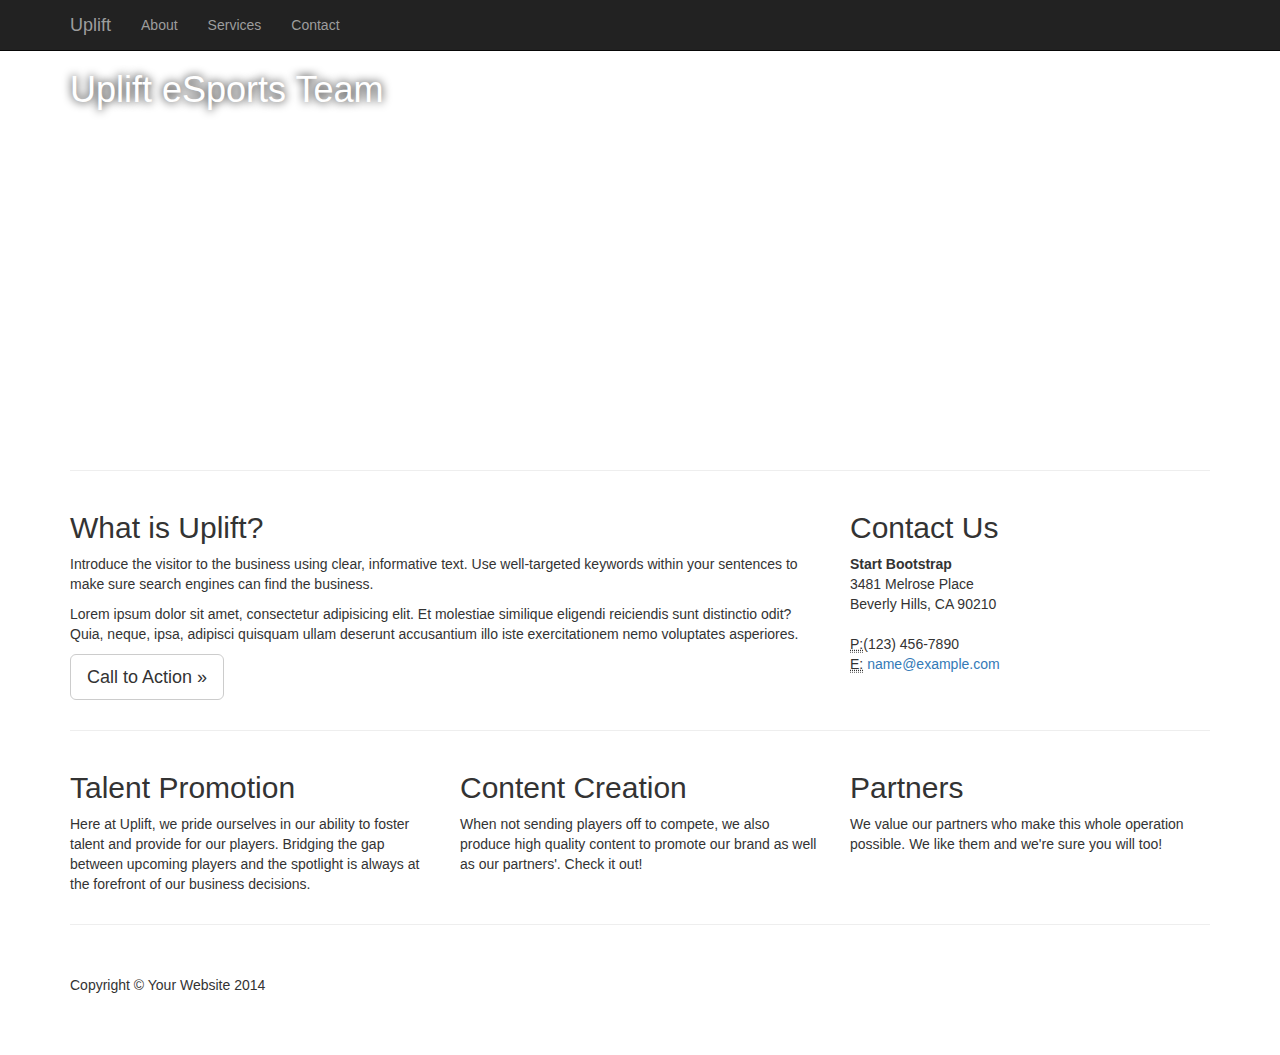
==== index.html @ 627ba526 "Update index.html" ====
<!DOCTYPE html>
<html lang="en">

<head>

    <meta charset="utf-8">
    <meta http-equiv="X-UA-Compatible" content="IE=edge">
    <meta name="viewport" content="width=device-width, initial-scale=1">
    <meta name="description" content="">
    <meta name="author" content="">

    <title>Business Frontpage - Start Bootstrap Template</title>

    <!-- Bootstrap Core CSS -->
    <link href="css/bootstrap.min.css" rel="stylesheet">

    <!-- Custom CSS -->
    <link href="css/business-frontpage.css" rel="stylesheet">

    <!-- HTML5 Shim and Respond.js IE8 support of HTML5 elements and media queries -->
    <!-- WARNING: Respond.js doesn't work if you view the page via file:// -->
    <!--[if lt IE 9]>
        <script src="https://oss.maxcdn.com/libs/html5shiv/3.7.0/html5shiv.js"></script>
        <script src="https://oss.maxcdn.com/libs/respond.js/1.4.2/respond.min.js"></script>
    <![endif]-->

</head>

<body>

    <!-- Navigation -->
    <nav class="navbar navbar-inverse navbar-fixed-top" role="navigation">
        <div class="container">
            <!-- Brand and toggle get grouped for better mobile display -->
            <div class="navbar-header">
                <button type="button" class="navbar-toggle" data-toggle="collapse" data-target="#bs-example-navbar-collapse-1">
                    <span class="sr-only">Toggle navigation</span>
                    <span class="icon-bar"></span>
                    <span class="icon-bar"></span>
                    <span class="icon-bar"></span>
                </button>
                <a class="navbar-brand" href="#">Uplift</a>
            </div>
            <!-- Collect the nav links, forms, and other content for toggling -->
            <div class="collapse navbar-collapse" id="bs-example-navbar-collapse-1">
                <ul class="nav navbar-nav">
                    <li>
                        <a href="#">About</a>
                    </li>
                    <li>
                        <a href="#">Services</a>
                    </li>
                    <li>
                        <a href="#">Contact</a>
                    </li>
                </ul>
            </div>
            <!-- /.navbar-collapse -->
        </div>
        <!-- /.container -->
    </nav>

    <!-- Image Background Page Header -->
    <!-- Note: The background image is set within the business-casual.css file. -->
    <header class="business-header">
        <div class="container">
            <div class="row">
                <div class="col-lg-12">
                    <h1 class="tagline">Uplift eSports Team</h1>
                </div>
            </div>
        </div>
    </header>

    <!-- Page Content -->
    <div class="container">

        <hr>

        <div class="row">
            <div class="col-sm-8">
                <h2>What is Uplift?</h2>
                <p>Introduce the visitor to the business using clear, informative text. Use well-targeted keywords within your sentences to make sure search engines can find the business.</p>
                <p>Lorem ipsum dolor sit amet, consectetur adipisicing elit. Et molestiae similique eligendi reiciendis sunt distinctio odit? Quia, neque, ipsa, adipisci quisquam ullam deserunt accusantium illo iste exercitationem nemo voluptates asperiores.</p>
                <p>
                    <a class="btn btn-default btn-lg" href="#">Call to Action &raquo;</a>
                </p>
            </div>
            <div class="col-sm-4">
                <h2>Contact Us</h2>
                <address>
                    <strong>Start Bootstrap</strong>
                    <br>3481 Melrose Place
                    <br>Beverly Hills, CA 90210
                    <br>
                </address>
                <address>
                    <abbr title="Phone">P:</abbr>(123) 456-7890
                    <br>
                    <abbr title="Email">E:</abbr> <a href="mailto:#">name@example.com</a>
                </address>
            </div>
        </div>
        <!-- /.row -->

        <hr>

        <div class="row">
            <div class="col-sm-4">
                <img class="img-circle img-responsive img-center" src="https://goo.gl/photos/owxhGmyiVTEDUtYR6" alt="">
                <h2>Talent Promotion</h2>
                <p>Here at Uplift, we pride ourselves in our ability to foster talent and provide for our players. Bridging the gap between upcoming players and the spotlight is always at the forefront of our business decisions. </p>
            </div>
            <div class="col-sm-4">
                <img class="img-circle img-responsive img-center" src="http://i.imgur.com/xXhdRku.png" alt="">
                <h2>Content Creation</h2>
                <p>When not sending players off to compete, we also produce high quality content to promote our brand as well as our partners'. Check it out! </p>
            </div>
            <div class="col-sm-4">
                <img class="img-circle img-responsive img-center" src="https://goo.gl/photos/pe4Jek5MZZZxxBf4A" alt="">
                <h2>Partners</h2>
                <p>We value our partners who make this whole operation possible. We like them and we're sure you will too!</p>
            </div>
        </div>
        <!-- /.row -->

        <hr>

        <!-- Footer -->
        <footer>
            <div class="row">
                <div class="col-lg-12">
                    <p>Copyright &copy; Your Website 2014</p>
                </div>
            </div>
            <!-- /.row -->
        </footer>

    </div>
    <!-- /.container -->

    <!-- jQuery -->
    <script src="js/jquery.js"></script>

    <!-- Bootstrap Core JavaScript -->
    <script src="js/bootstrap.min.js"></script>

</body>

</html>
---- css/business-frontpage.css ----
/*!
 * Start Bootstrap - Business Frontpage HTML Template (http://startbootstrap.com)
 * Code licensed under the Apache License v2.0.
 * For details, see http://www.apache.org/licenses/LICENSE-2.0.
 */

body {
    padding-top: 50px; /* Required padding for .navbar-fixed-top. Remove if using .navbar-static-top. Change if height of navigation changes. */
}

/* Header Image Background - Change the URL below to your image path (example: ../images/background.jpg) */

.business-header {
    height: 400px;
    background: url('http://i.imgur.com/O0wEHkf.jpg') center center no-repeat scroll;
    -webkit-background-size: cover;
    -moz-background-size: cover;
    background-size: cover;
    -o-background-size: cover;
}

/* Customize the text color and shadow color and to optimize text legibility. */

.tagline {
    text-shadow: 0 0 10px #000;
    color: #fff;
}

.img-center {
    margin: 0 auto;
}

footer {
    margin: 50px 0;
}
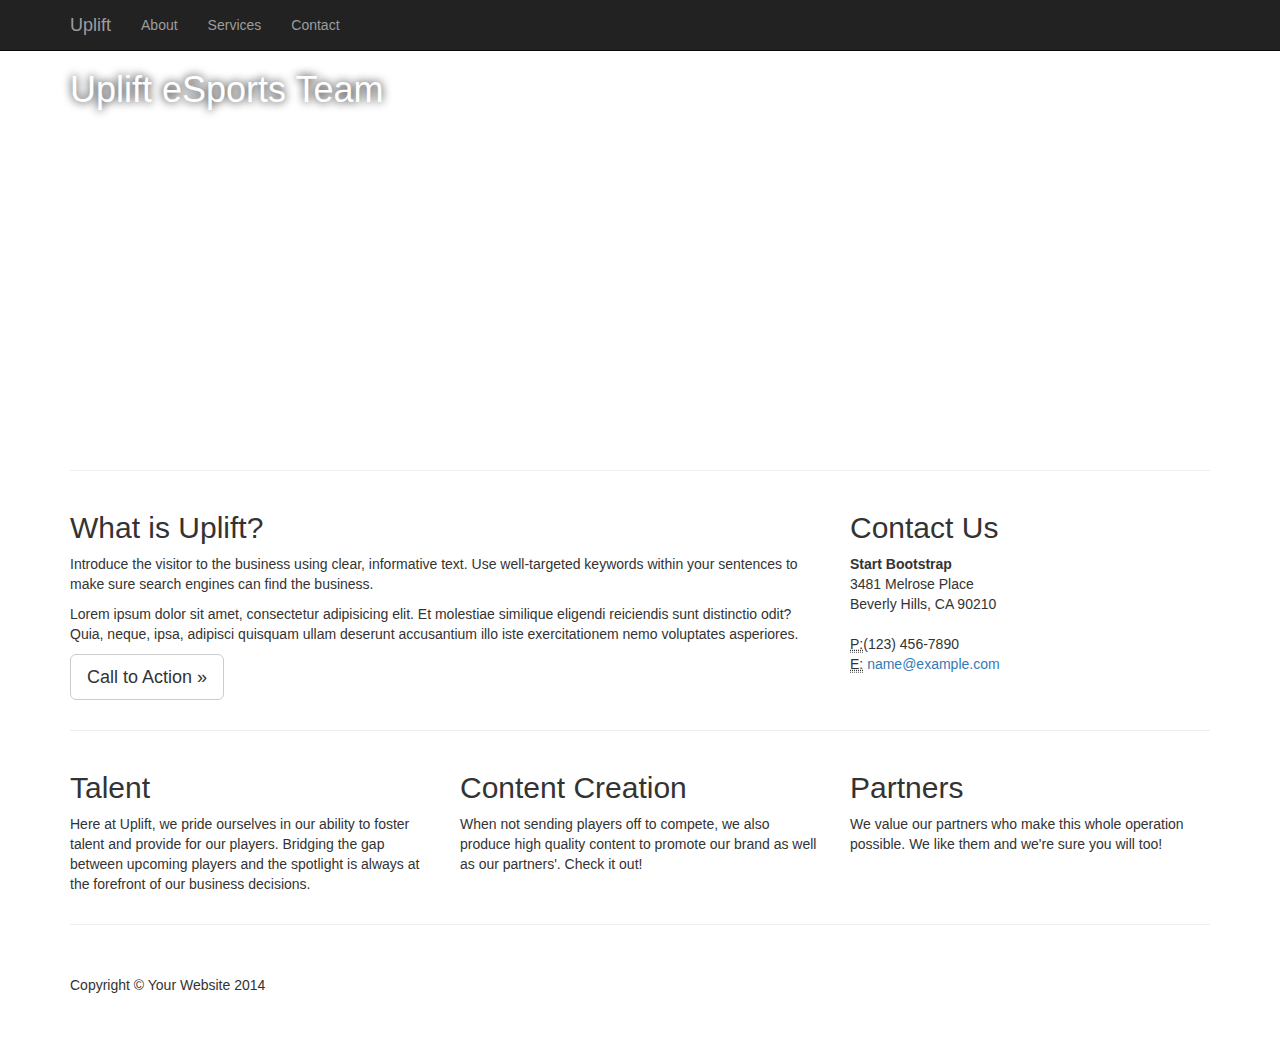
==== commit f7ebb5b2: "Update index.html" ====
--- a/index.html
+++ b/index.html
@@ -107,8 +107,8 @@
 
         <div class="row">
             <div class="col-sm-4">
-                <img class="img-circle img-responsive img-center" src="https://goo.gl/photos/owxhGmyiVTEDUtYR6" alt="">
-                <h2>Talent Promotion</h2>
+                <img class="img-circle img-responsive img-center" src="http://deffe.com/images/2015/09/02/Untitled-1.jpg" alt="">
+                <h2>Talent</h2>
                 <p>Here at Uplift, we pride ourselves in our ability to foster talent and provide for our players. Bridging the gap between upcoming players and the spotlight is always at the forefront of our business decisions. </p>
             </div>
             <div class="col-sm-4">
@@ -117,7 +117,8 @@
                 <p>When not sending players off to compete, we also produce high quality content to promote our brand as well as our partners'. Check it out! </p>
             </div>
             <div class="col-sm-4">
-                <img class="img-circle img-responsive img-center" src="https://goo.gl/photos/pe4Jek5MZZZxxBf4A" alt="">
+                <img class="img-circle img-responsive img-center" src="http://deffe.com/images/2015/09/02/Untitled-1.png
+" alt="">
                 <h2>Partners</h2>
                 <p>We value our partners who make this whole operation possible. We like them and we're sure you will too!</p>
             </div>
--- a/css/business-frontpage.css
+++ b/css/business-frontpage.css
@@ -12,7 +12,7 @@
 
 .business-header {
     height: 400px;
-    background: url('http://i.imgur.com/O0wEHkf.jpg') center center no-repeat scroll;
+    background: url('http://deffe.com/images/2015/09/02/Untitled-3.png') center center no-repeat scroll;
     -webkit-background-size: cover;
     -moz-background-size: cover;
     background-size: cover;
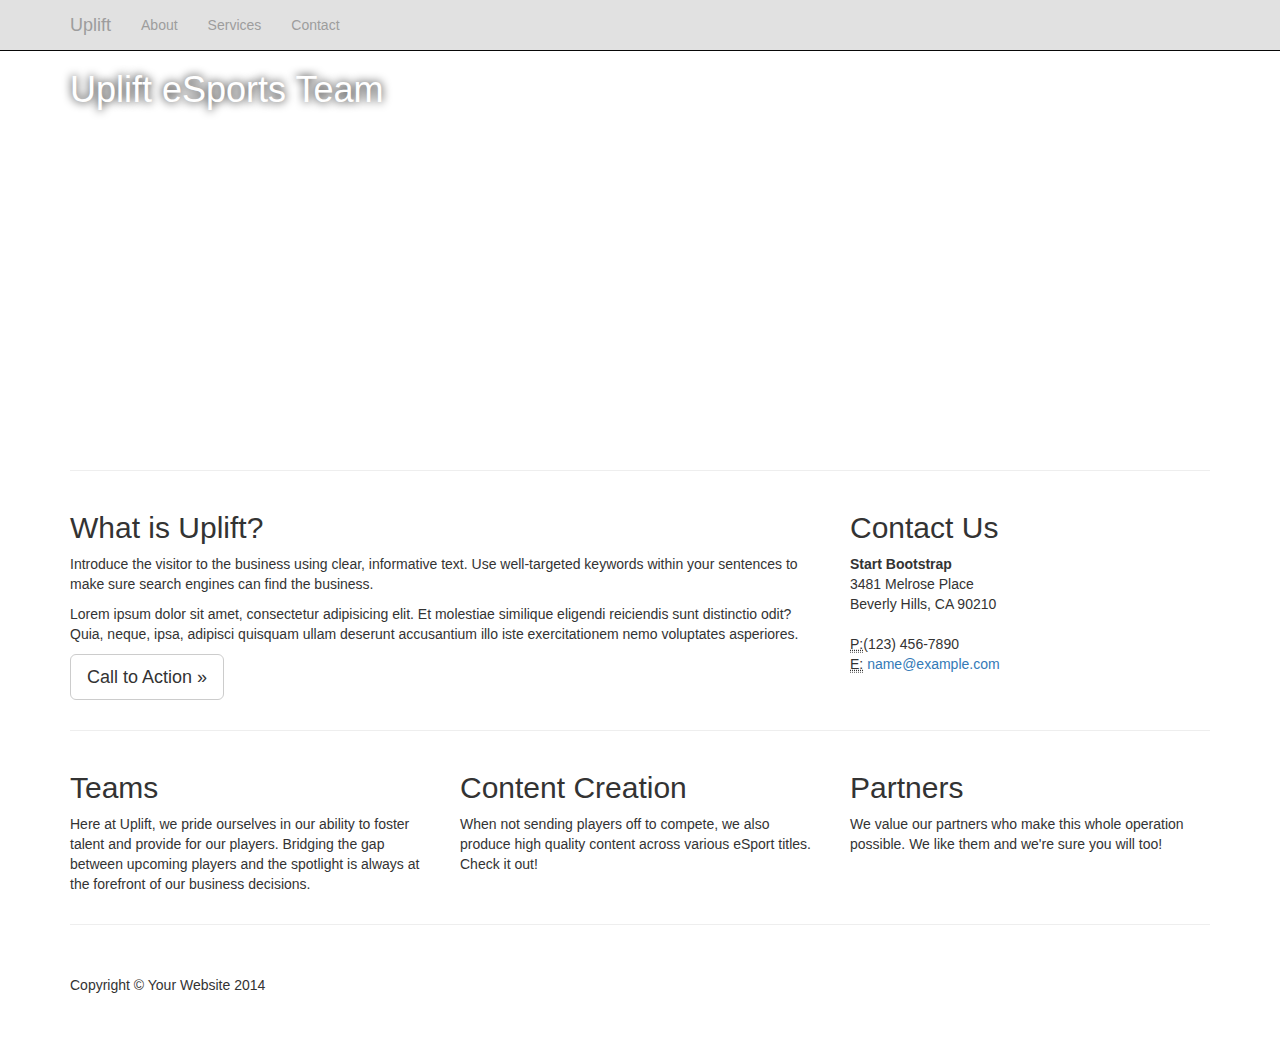
==== commit 2dd26885: "Change index to use bootstrap.css instead of .min version" ====
--- a/index.html
+++ b/index.html
@@ -12,7 +12,7 @@
     <title>Business Frontpage - Start Bootstrap Template</title>
 
     <!-- Bootstrap Core CSS -->
-    <link href="css/bootstrap.min.css" rel="stylesheet">
+    <link href="css/bootstrap.css" rel="stylesheet">
 
     <!-- Custom CSS -->
     <link href="css/business-frontpage.css" rel="stylesheet">
@@ -39,19 +39,19 @@
                     <span class="icon-bar"></span>
                     <span class="icon-bar"></span>
                 </button>
-                <a class="navbar-brand" href="#">Uplift</a>
+                <a class="navbar-brand" href="index.html">Uplift</a>
             </div>
             <!-- Collect the nav links, forms, and other content for toggling -->
             <div class="collapse navbar-collapse" id="bs-example-navbar-collapse-1">
                 <ul class="nav navbar-nav">
                     <li>
-                        <a href="#">About</a>
+                        <a href="about.html">About</a>
                     </li>
                     <li>
-                        <a href="#">Services</a>
+                        <a href="services.html">Services</a>
                     </li>
                     <li>
-                        <a href="#">Contact</a>
+                        <a href="contact.html">Contact</a>
                     </li>
                 </ul>
             </div>
@@ -108,13 +108,13 @@
         <div class="row">
             <div class="col-sm-4">
                 <img class="img-circle img-responsive img-center" src="http://deffe.com/images/2015/09/02/Untitled-1.jpg" alt="">
-                <h2>Talent</h2>
+                <h2>Teams</h2>
                 <p>Here at Uplift, we pride ourselves in our ability to foster talent and provide for our players. Bridging the gap between upcoming players and the spotlight is always at the forefront of our business decisions. </p>
             </div>
             <div class="col-sm-4">
                 <img class="img-circle img-responsive img-center" src="http://i.imgur.com/xXhdRku.png" alt="">
                 <h2>Content Creation</h2>
-                <p>When not sending players off to compete, we also produce high quality content to promote our brand as well as our partners'. Check it out! </p>
+                <p>When not sending players off to compete, we also produce high quality content across various eSport titles. Check it out! </p>
             </div>
             <div class="col-sm-4">
                 <img class="img-circle img-responsive img-center" src="http://deffe.com/images/2015/09/02/Untitled-1.png
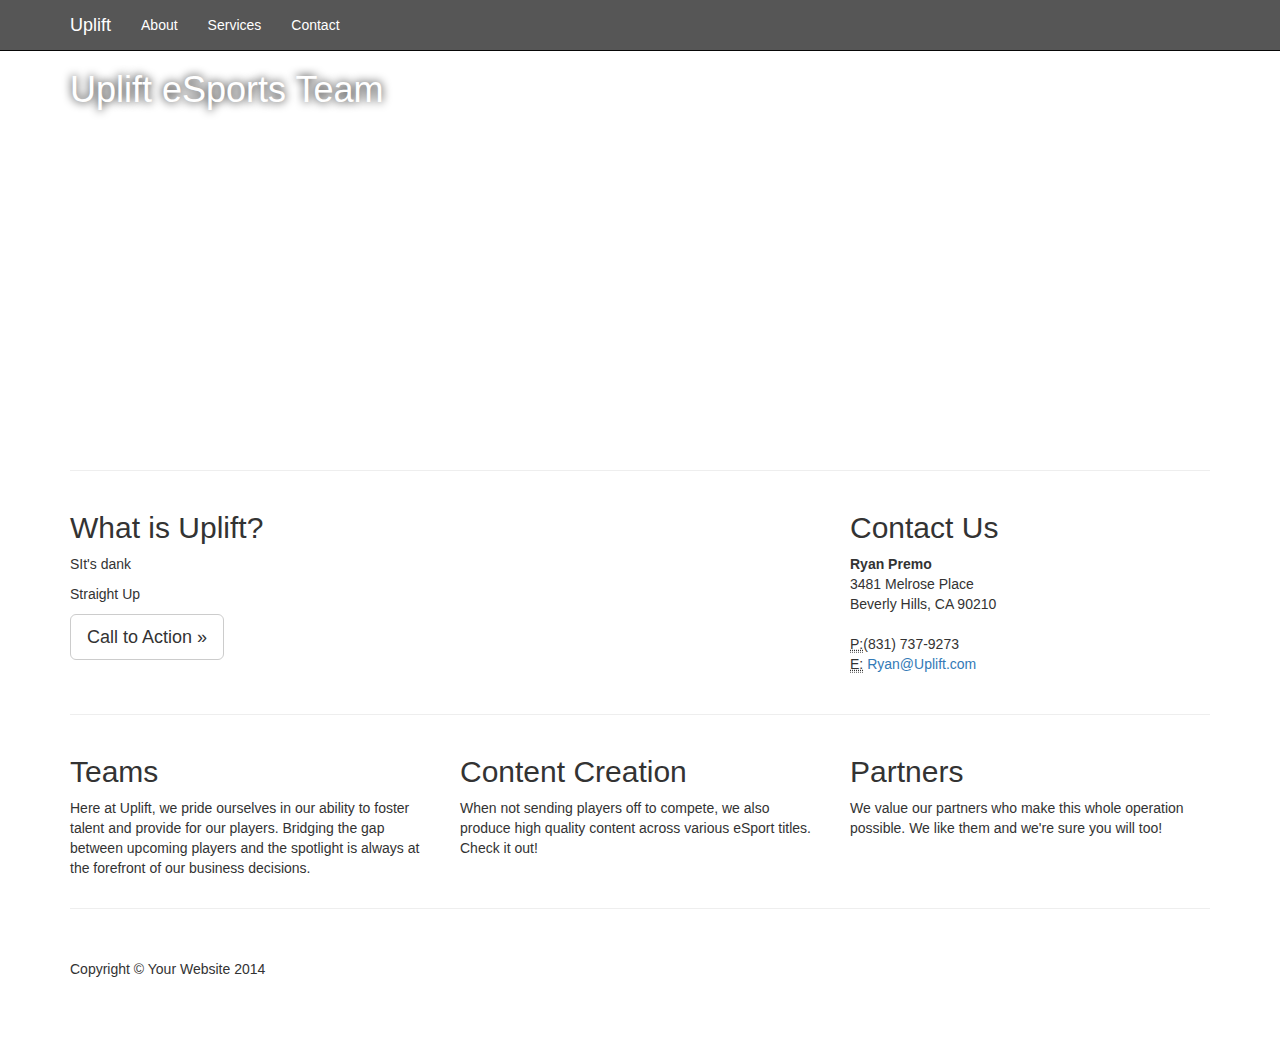
==== commit 2a21dd85: "Update index.html" ====
--- a/index.html
+++ b/index.html
@@ -80,8 +80,8 @@
         <div class="row">
             <div class="col-sm-8">
                 <h2>What is Uplift?</h2>
-                <p>Introduce the visitor to the business using clear, informative text. Use well-targeted keywords within your sentences to make sure search engines can find the business.</p>
-                <p>Lorem ipsum dolor sit amet, consectetur adipisicing elit. Et molestiae similique eligendi reiciendis sunt distinctio odit? Quia, neque, ipsa, adipisci quisquam ullam deserunt accusantium illo iste exercitationem nemo voluptates asperiores.</p>
+                <p>SIt's dank</p>
+                <p>Straight Up</p>
                 <p>
                     <a class="btn btn-default btn-lg" href="#">Call to Action &raquo;</a>
                 </p>
@@ -89,15 +89,15 @@
             <div class="col-sm-4">
                 <h2>Contact Us</h2>
                 <address>
-                    <strong>Start Bootstrap</strong>
+                    <strong>Ryan Premo</strong>
                     <br>3481 Melrose Place
                     <br>Beverly Hills, CA 90210
                     <br>
                 </address>
                 <address>
-                    <abbr title="Phone">P:</abbr>(123) 456-7890
+                    <abbr title="Phone">P:</abbr>(831) 737-9273
                     <br>
-                    <abbr title="Email">E:</abbr> <a href="mailto:#">name@example.com</a>
+                    <abbr title="Email">E:</abbr> <a href="mailto:#">Ryan@Uplift.com</a>
                 </address>
             </div>
         </div>
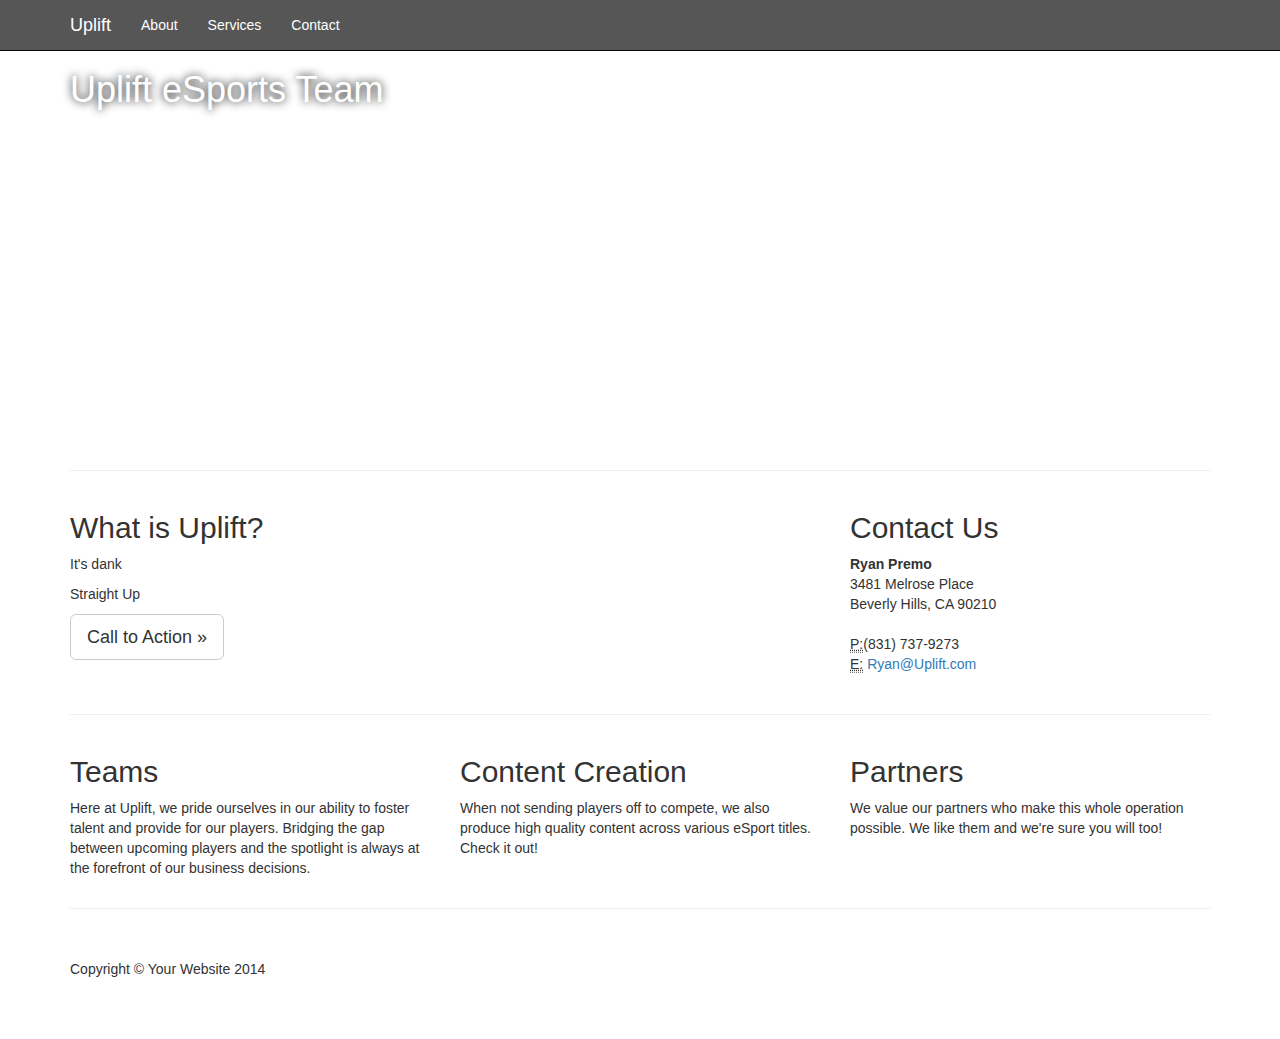
==== commit ab5b359f: "Update index.html" ====
--- a/index.html
+++ b/index.html
@@ -80,7 +80,7 @@
         <div class="row">
             <div class="col-sm-8">
                 <h2>What is Uplift?</h2>
-                <p>SIt's dank</p>
+                <p>It's dank</p>
                 <p>Straight Up</p>
                 <p>
                     <a class="btn btn-default btn-lg" href="#">Call to Action &raquo;</a>
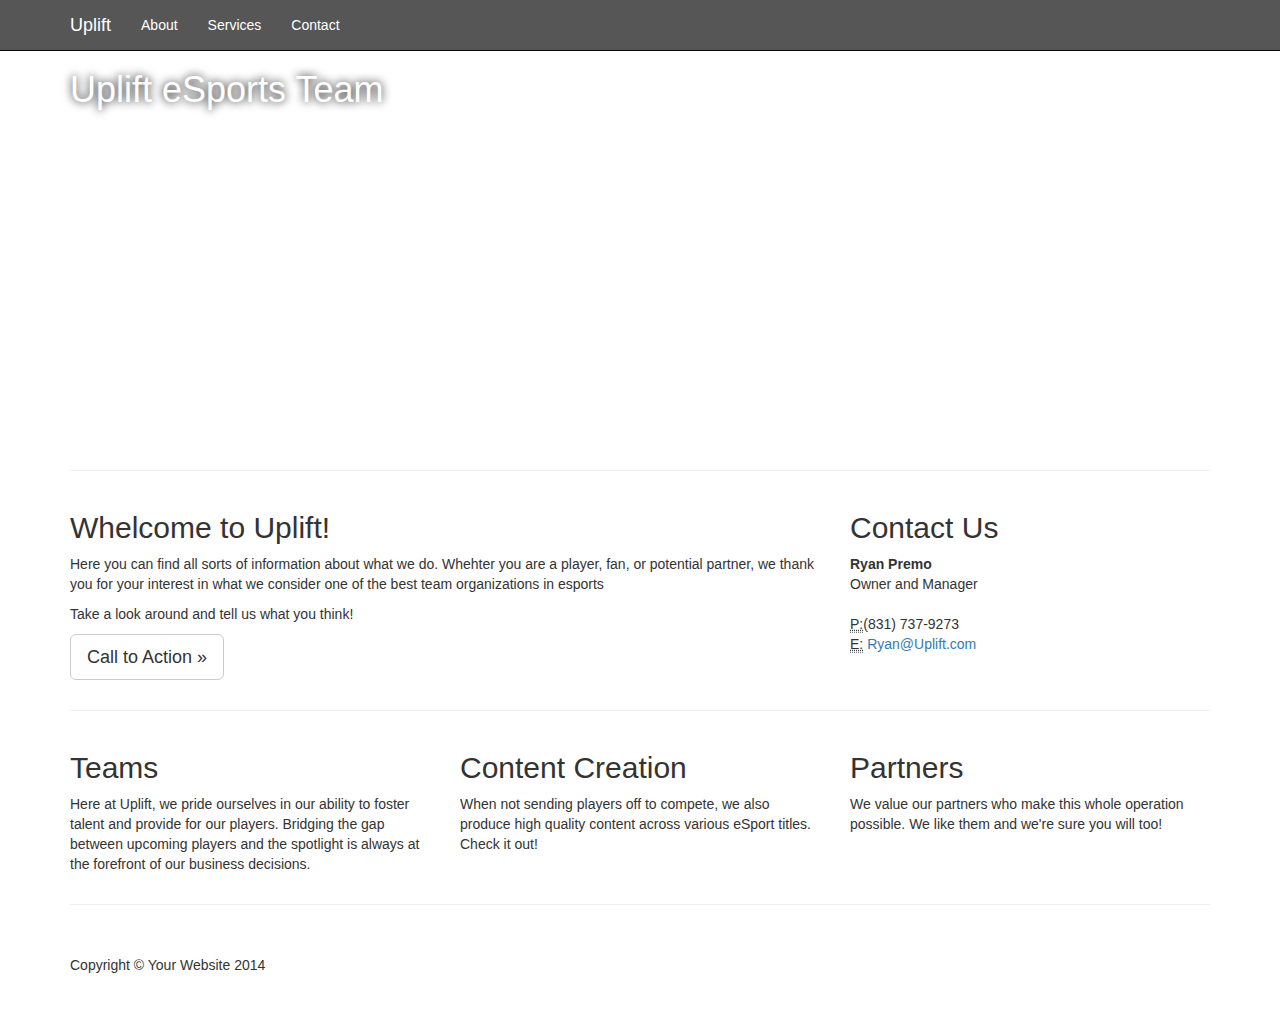
==== commit 9197fd35: "Update index.html" ====
--- a/index.html
+++ b/index.html
@@ -79,9 +79,9 @@
 
         <div class="row">
             <div class="col-sm-8">
-                <h2>What is Uplift?</h2>
-                <p>It's dank</p>
-                <p>Straight Up</p>
+                <h2>Whelcome to Uplift!</h2>
+                <p>Here you can find all sorts of information about what we do. Whehter you are a player, fan, or potential partner, we thank you for your interest in what we consider one of the best team organizations in esports</p>
+                <p>Take a look around and tell us what you think!</p>
                 <p>
                     <a class="btn btn-default btn-lg" href="#">Call to Action &raquo;</a>
                 </p>
@@ -90,9 +90,7 @@
                 <h2>Contact Us</h2>
                 <address>
                     <strong>Ryan Premo</strong>
-                    <br>3481 Melrose Place
-                    <br>Beverly Hills, CA 90210
-                    <br>
+                    <br>Owner and Manager
                 </address>
                 <address>
                     <abbr title="Phone">P:</abbr>(831) 737-9273
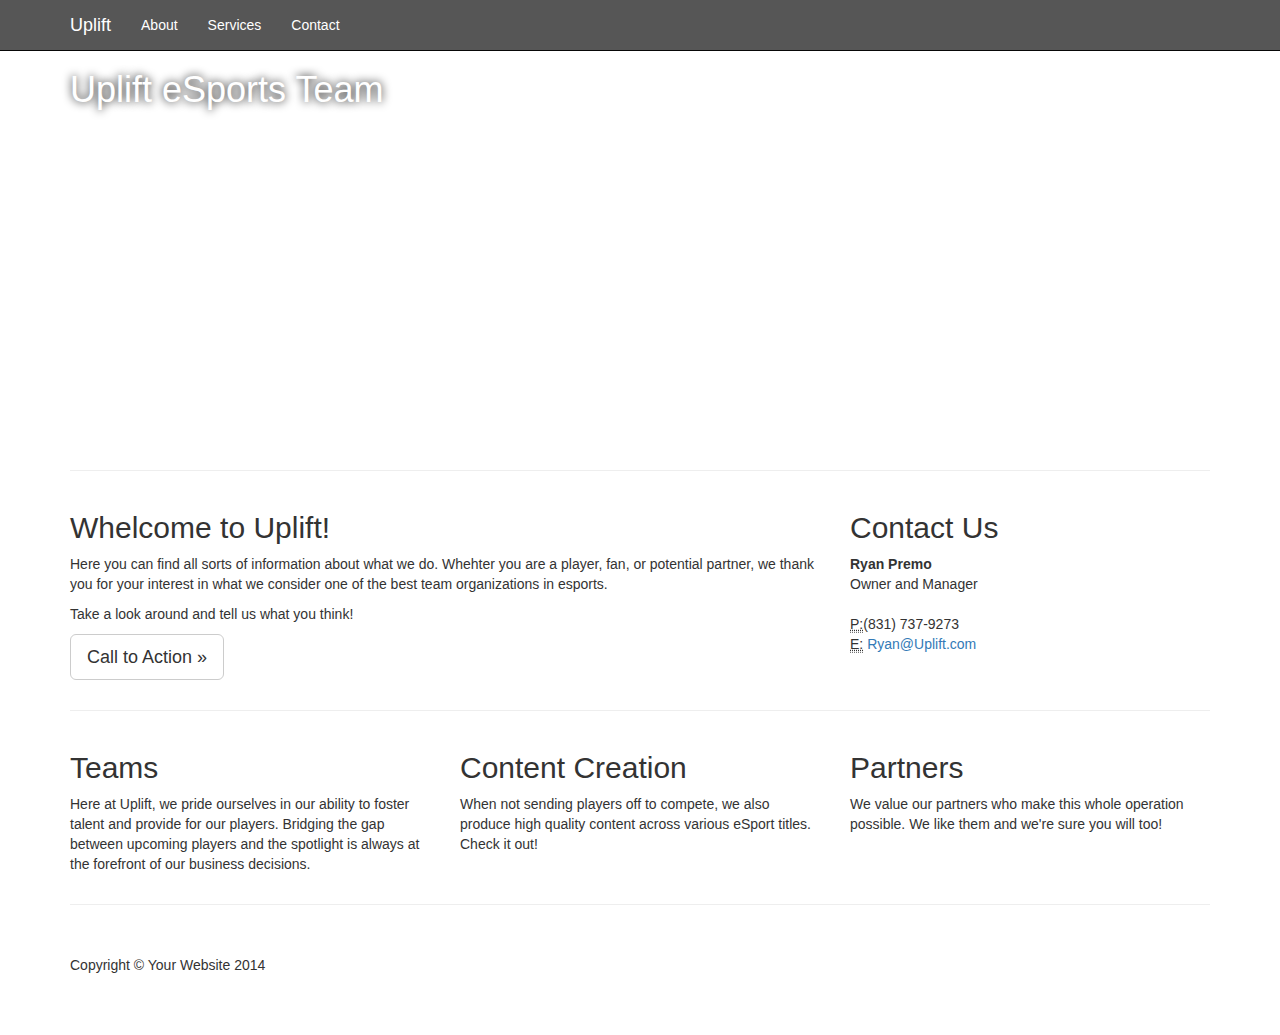
==== commit 0953be21: "Update index.html" ====
--- a/index.html
+++ b/index.html
@@ -80,7 +80,7 @@
         <div class="row">
             <div class="col-sm-8">
                 <h2>Whelcome to Uplift!</h2>
-                <p>Here you can find all sorts of information about what we do. Whehter you are a player, fan, or potential partner, we thank you for your interest in what we consider one of the best team organizations in esports</p>
+                <p>Here you can find all sorts of information about what we do. Whehter you are a player, fan, or potential partner, we thank you for your interest in what we consider one of the best team organizations in esports.</p>
                 <p>Take a look around and tell us what you think!</p>
                 <p>
                     <a class="btn btn-default btn-lg" href="#">Call to Action &raquo;</a>
